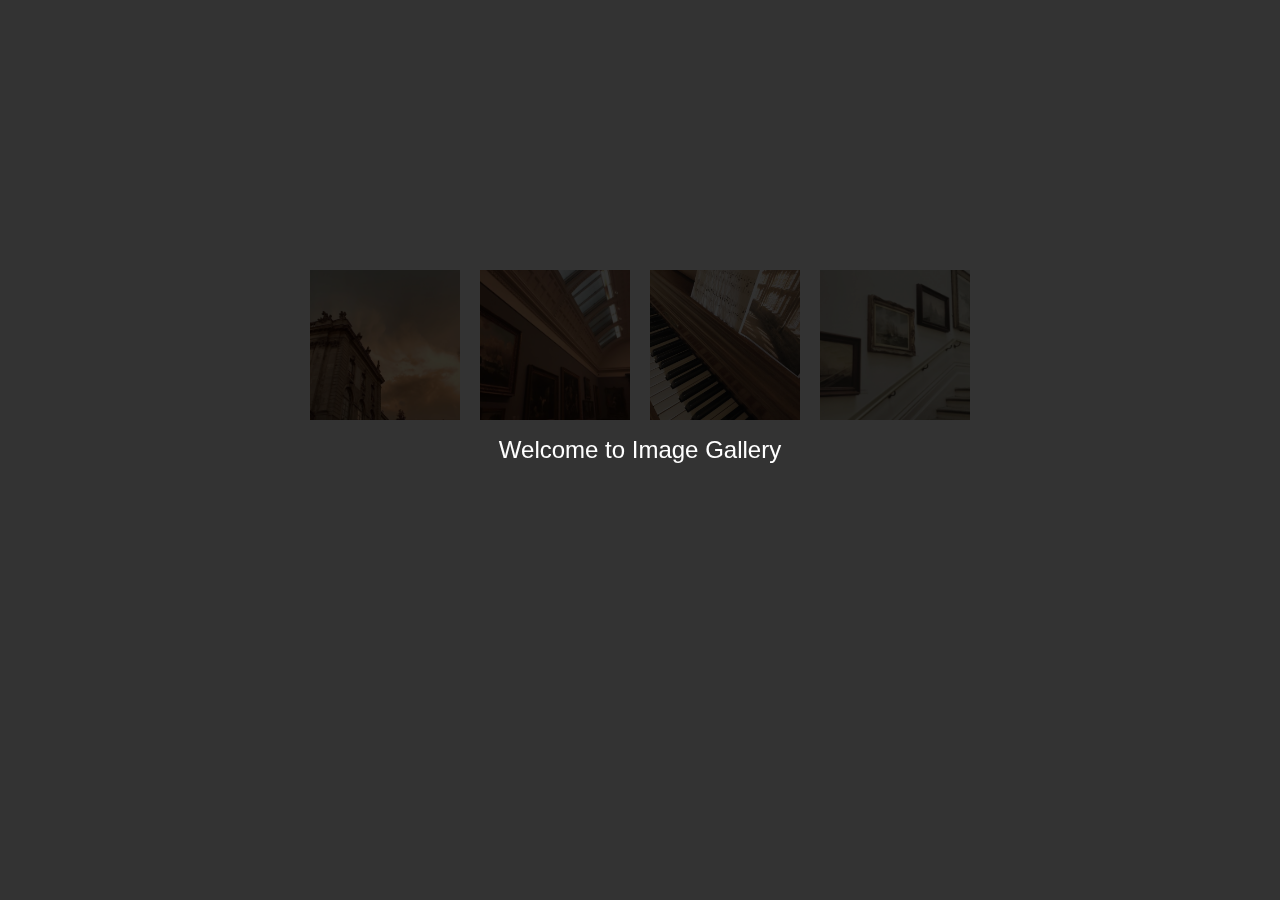
==== index.html @ eb40529a "Add files via upload" ====
<!DOCTYPE html>
<html lang="en">
<head>
    <meta charset="UTF-8">
    <meta name="viewport" content="width=device-width, initial-scale=1.0">
    <link rel="shortcut icon" href="images/Image Gallery.ico" type="image/x-icon">
    <title>Image Gallery</title>
    <link rel="stylesheet" href="style.css">
</head>
<body>
    <div class="welcome-overlay" id="welcomeOverlay" onclick="closeWelcomeOverlay()">
        Welcome to Image Gallery
    </div>

    <div class="gallery">
        <img src="images/01.jpg" alt="Image 1" onclick="openModal(this)">
        <img src="images/02.jpg" alt="Image 2" onclick="openModal(this)">
        <img src="images/03.jpg" alt="Image 3" onclick="openModal(this)">
        <img src="images/04.jpg" alt="Image 4" onclick="openModal(this)">
    </div>

    <div class="modal" id="imageModal" onclick="closeModal()">
        <span class="close">&times;</span>
        <img id="modalImage" src="" alt="">
    </div>

    <script src="script.js"></script>
</body>
</html>
---- style.css ----
body {
    font-family: Arial, sans-serif;
    margin: 0;
    padding: 0;
    text-align: center;
}

.welcome-overlay {
    position: fixed;
    top: 0;
    left: 0;
    width: 100%;
    height: 100%;
    background: rgba(0, 0, 0, 0.8);
    color: white;
    font-size: 24px;
    display: flex;
    align-items: center;
    justify-content: center;
    z-index: 1000;
    cursor: pointer;
}

.gallery {
    display:flex;
    justify-content: center;
    flex-wrap: wrap;
    gap: 20px;
    margin-top: 270px;
}

.gallery img {
    width: 150px;
    height: 150px;
    cursor: pointer;
    transition: transform 0.2s;
}

.gallery img:hover {
    transform: scale(1.1);
}

.modal {
    display: none;
    position: fixed;
    top: 0;
    left: 0;
    width: 100%;
    height: 100%;
    background: rgba(0, 0, 0, 0.8);
    align-items: center;
    justify-content: center;
    z-index: 1000;
}

.modal img {
    max-width: 90%;
    max-height: 90%;
}

.close {
    position: absolute;
    top: 10px;
    right: 20px;
    font-size: 30px;
    color: white;
    cursor: pointer;
}
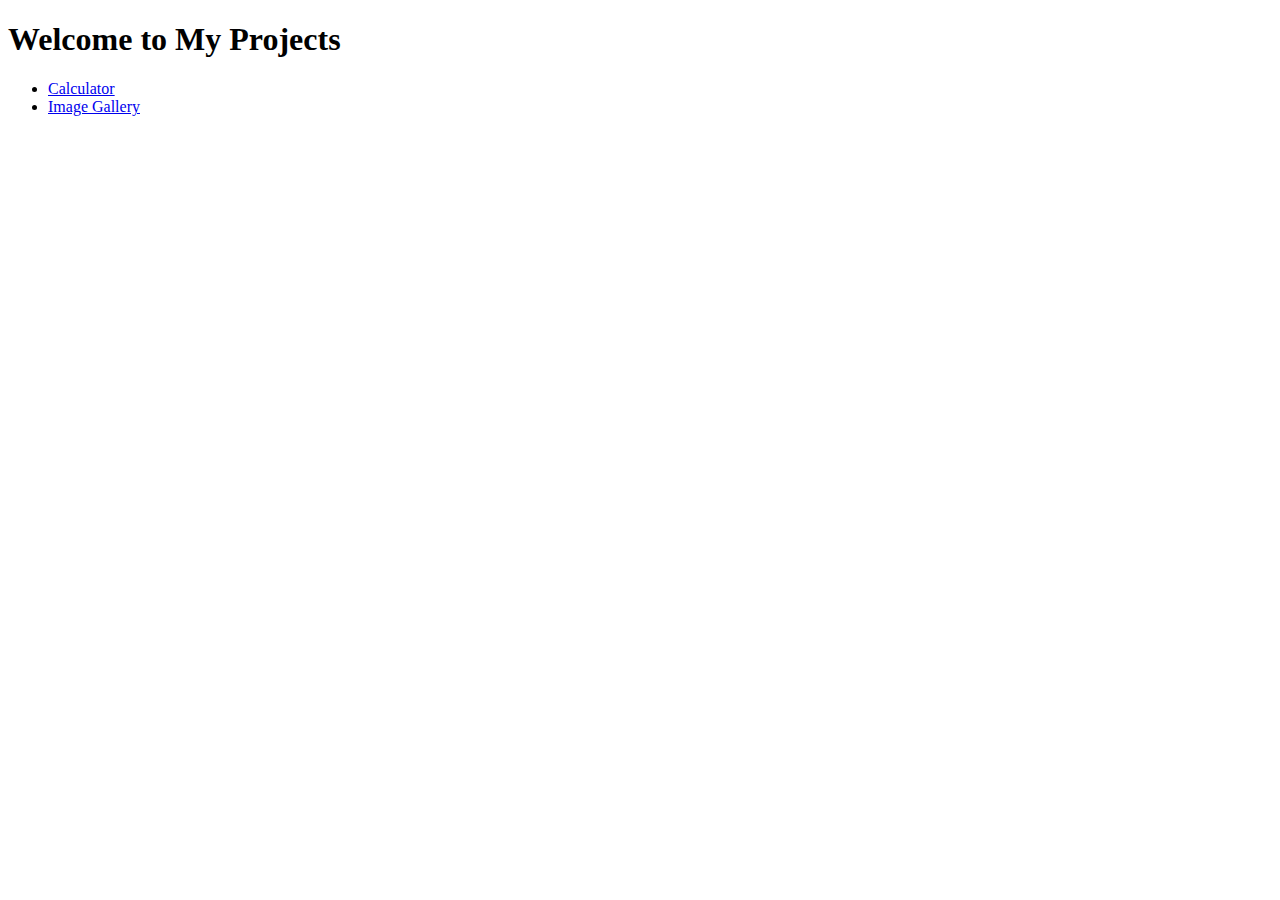
==== commit de11e7b5: "Create index.html" ====
--- a/index.html
+++ b/index.html
@@ -1,29 +1,15 @@
-<!DOCTYPE html>
-<html lang="en">
-<head>
-    <meta charset="UTF-8">
-    <meta name="viewport" content="width=device-width, initial-scale=1.0">
-    <link rel="shortcut icon" href="images/Image Gallery.ico" type="image/x-icon">
-    <title>Image Gallery</title>
-    <link rel="stylesheet" href="style.css">
-</head>
-<body>
-    <div class="welcome-overlay" id="welcomeOverlay" onclick="closeWelcomeOverlay()">
-        Welcome to Image Gallery
-    </div>
-
-    <div class="gallery">
-        <img src="images/01.jpg" alt="Image 1" onclick="openModal(this)">
-        <img src="images/02.jpg" alt="Image 2" onclick="openModal(this)">
-        <img src="images/03.jpg" alt="Image 3" onclick="openModal(this)">
-        <img src="images/04.jpg" alt="Image 4" onclick="openModal(this)">
-    </div>
-
-    <div class="modal" id="imageModal" onclick="closeModal()">
-        <span class="close">&times;</span>
-        <img id="modalImage" src="" alt="">
-    </div>
-
-    <script src="script.js"></script>
-</body>
-</html>+<!DOCTYPE html>
+<html lang="en">
+<head>
+    <meta charset="UTF-8">
+    <meta name="viewport" content="width=device-width, initial-scale=1.0">
+    <title>My Projects</title>
+</head>
+<body>
+    <h1>Welcome to My Projects</h1>
+    <ul>
+        <li><a href="Calculator/index.html">Calculator</a></li>
+        <li><a href="ImageGallery/index.html">Image Gallery</a></li>
+    </ul>
+</body>
+</html>
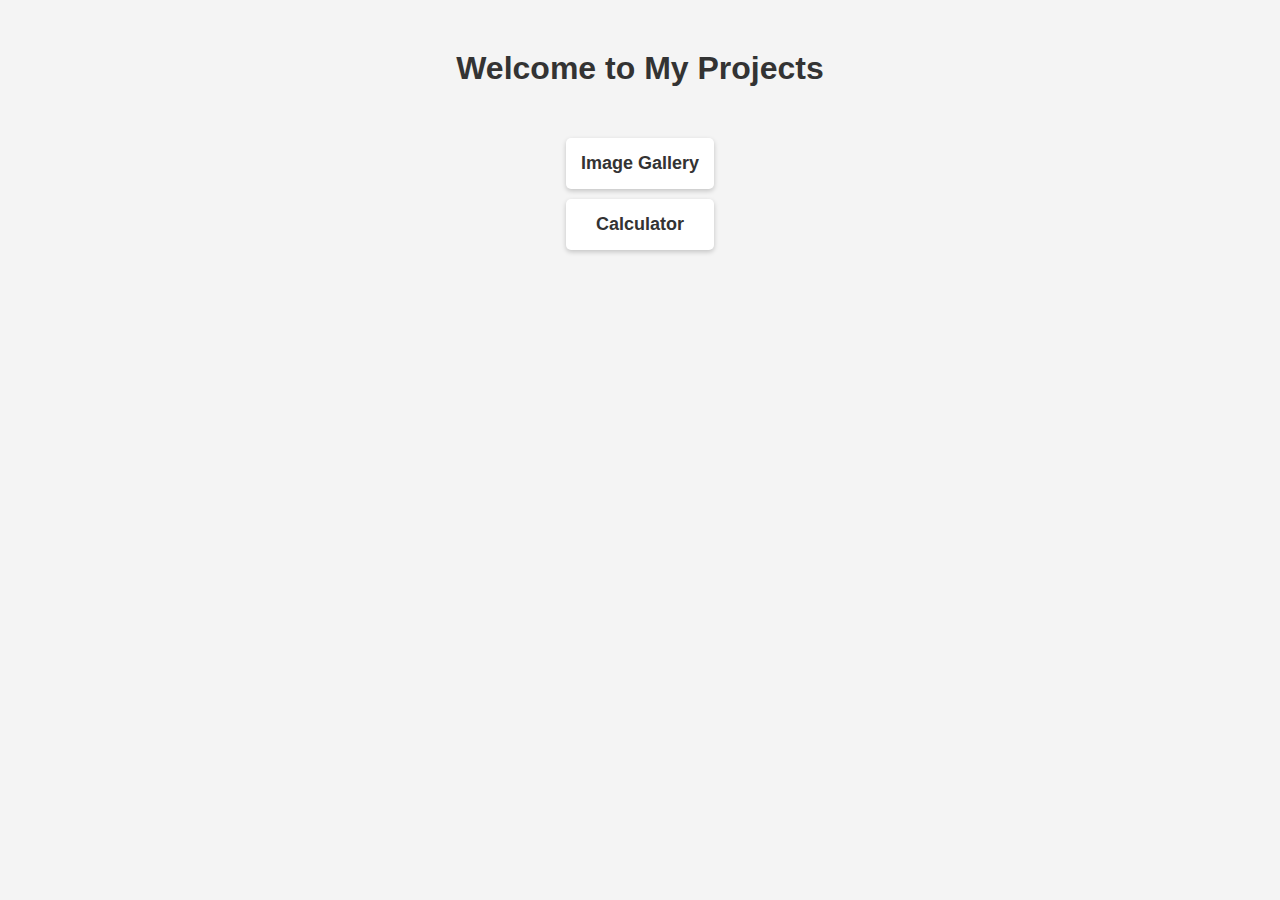
==== commit 16dfbac2: "Add files via upload" ====
--- a/index.html
+++ b/index.html
@@ -1,15 +1,62 @@
-<!DOCTYPE html>
-<html lang="en">
-<head>
-    <meta charset="UTF-8">
-    <meta name="viewport" content="width=device-width, initial-scale=1.0">
-    <title>My Projects</title>
-</head>
-<body>
-    <h1>Welcome to My Projects</h1>
-    <ul>
-        <li><a href="Calculator/index.html">Calculator</a></li>
-        <li><a href="ImageGallery/index.html">Image Gallery</a></li>
-    </ul>
-</body>
-</html>
+<!DOCTYPE html>
+<html lang="en">
+<head>
+    <meta charset="UTF-8">
+    <meta name="viewport" content="width=device-width, initial-scale=1.0">
+    <title>My Projects</title>
+    <style>
+        /* Reset some default styles */
+        body {
+            font-family: Arial, sans-serif;
+            margin: 0;
+            padding: 0;
+            background-color: #f4f4f4;
+            text-align: center;
+        }
+
+        h1 {
+            color: #333;
+            margin-top: 50px;
+        }
+
+        ul {
+            list-style: none;
+            padding: 0;
+            margin: 20px auto;
+            display: inline-block;
+            text-align: center;
+        }
+
+        li {
+            background: #fff;
+            padding: 15px;
+            margin: 10px 0;
+            border-radius: 5px;
+            box-shadow: 0 2px 5px rgba(0, 0, 0, 0.2);
+            transition: 0.3s;
+        }
+
+        li:hover {
+            background-color: #ddd;
+        }
+
+        a {
+            text-decoration: none;
+            color: #333;
+            font-size: 18px;
+            font-weight: bold;
+        }
+
+        a:hover {
+            color: #007bff;
+        }
+    </style>
+</head>
+<body>
+    <h1>Welcome to My Projects</h1>
+    <ul>
+        <li><a href="ImageGallery/index.html">Image Gallery</a></li>
+        <li><a href="Calculator/index.html">Calculator</a></li>        
+    </ul>
+</body>
+</html>
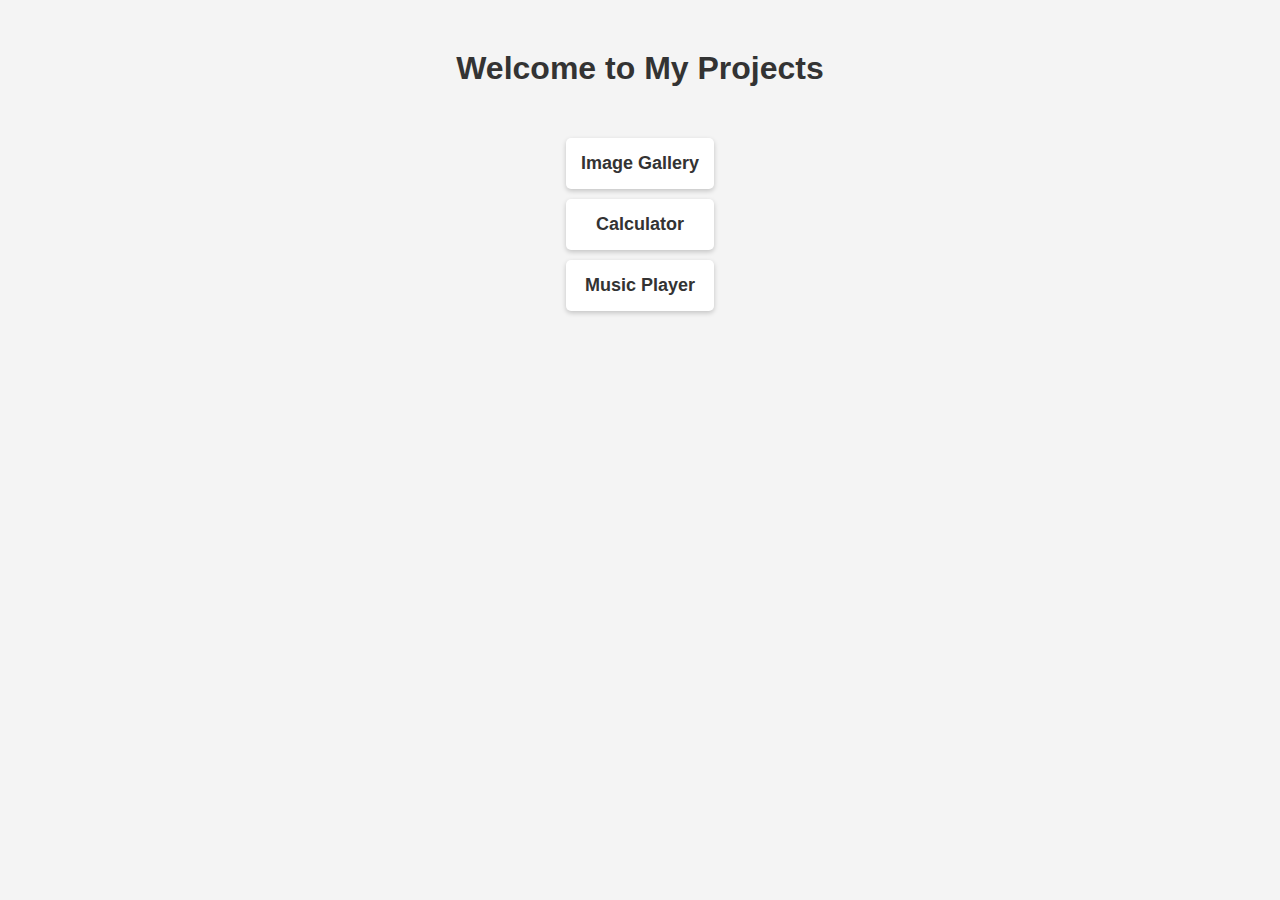
==== commit 48fa9e14: "Update index.html" ====
--- a/index.html
+++ b/index.html
@@ -56,7 +56,9 @@
     <h1>Welcome to My Projects</h1>
     <ul>
         <li><a href="ImageGallery/index.html">Image Gallery</a></li>
-        <li><a href="Calculator/index.html">Calculator</a></li>        
+        <li><a href="Calculator/index.html">Calculator</a></li>
+        <li><a href="MusicPlayer/index.html">Music Player</a></li>
+        
     </ul>
 </body>
 </html>
